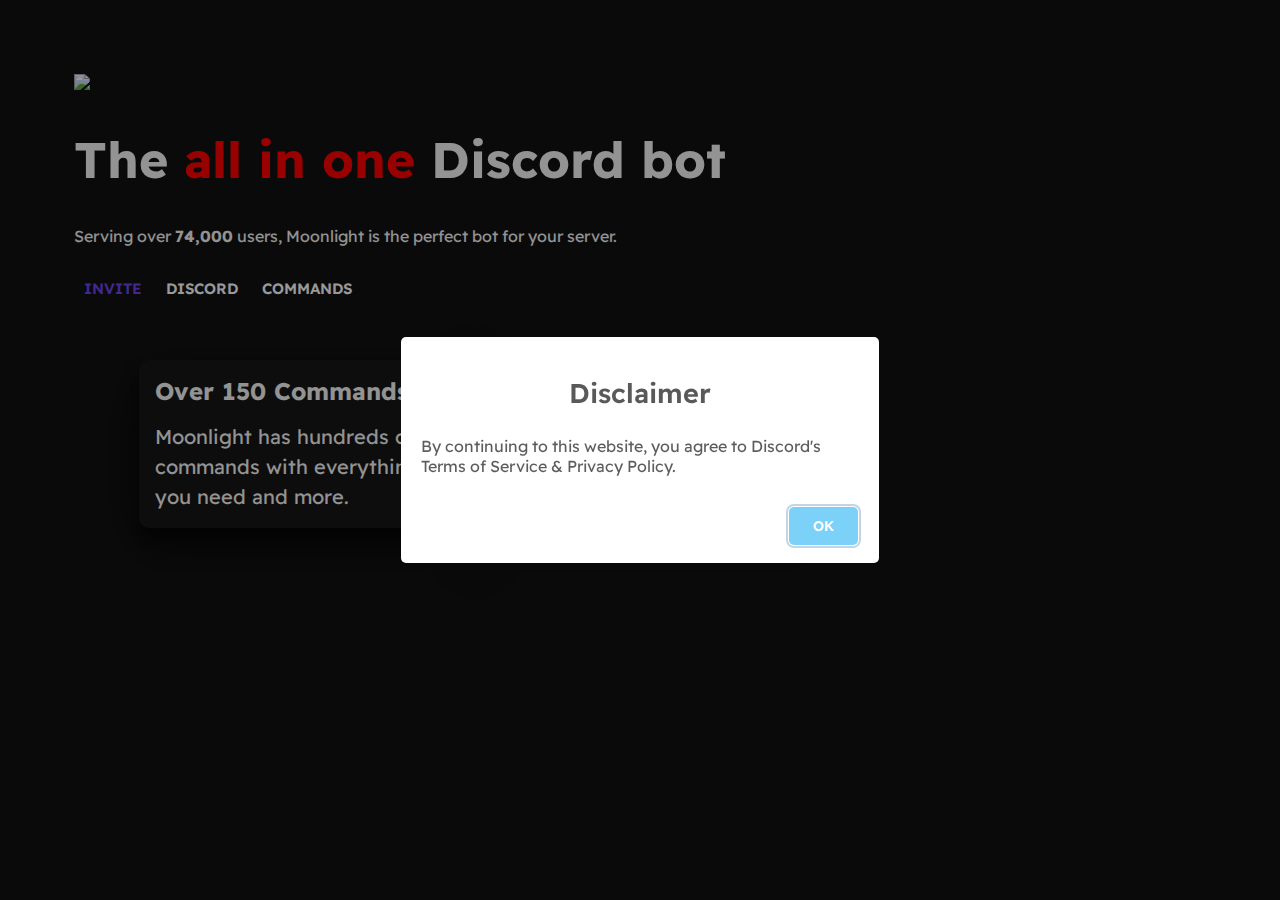
==== index.html @ 36a269cf ";" ====
<!DOCTYPE html>
<html lang="en">

<head>
    <meta charset="UTF-8">
    <meta http-equiv="X-UA-Compatible" content="IE=edge">
    <meta name="viewport" content="width=device-width, initial-scale=1.0">
    <title>Moonlight</title>
    <style>
        
        @import url("/moonlight.css");
        .frcss_card {
            max-width: 300px !important;
        }

    </style>
</head>

<body>
        <img src="https://cdn.discordapp.com/avatars/809245562615758898/887ed9384640bf56b8788d86a0e530ff.png?size=80" width="100px" />
    <h1>The <span style="color:red;">all in one</span> Discord bot</h1>
    <p>Serving over <b>74,000</b> users, Moonlight is the perfect bot for your server.</p>
    <button class="purple" onclick="_r('https://moonlight-v2.vercel.app/invite')">Invite</button>
    <button>Discord</button>
    <button>Commands</button>
    <div class="frcss_cardGrid">
        <div class="frcss_card" style="max-width: 300px !important;">
            <h3>Over 150 Commands</h3>
            <p>Moonlight has hundreds of commands with everything you need and more.</p>
        </div>
        <div class="frcss_card">
            <h3>Powerful Server Tools</h3>
            <p>Powerful server tools to help protect and maintain your Discord community.</p>
        </div>
    </div>
    <script src="https://underdot.vercel.app/underdot.js" type="text/javascript"></script>
    <script>
        !function(t,e){"object"==typeof exports&&"object"==typeof module?module.exports=e():"function"==typeof define&&define.amd?define([],e):"object"==typeof exports?exports.swal=e():t.swal=e()}(this,function(){return function(t){function e(o){if(n[o])return n[o].exports;var r=n[o]={i:o,l:!1,exports:{}};return t[o].call(r.exports,r,r.exports,e),r.l=!0,r.exports}var n={};return e.m=t,e.c=n,e.d=function(t,n,o){e.o(t,n)||Object.defineProperty(t,n,{configurable:!1,enumerable:!0,get:o})},e.n=function(t){var n=t&&t.__esModule?function(){return t.default}:function(){return t};return e.d(n,"a",n),n},e.o=function(t,e){return Object.prototype.hasOwnProperty.call(t,e)},e.p="",e(e.s=8)}([function(t,e,n){"use strict";Object.defineProperty(e,"__esModule",{value:!0});var o="swal-button";e.CLASS_NAMES={MODAL:"swal-modal",OVERLAY:"swal-overlay",SHOW_MODAL:"swal-overlay--show-modal",MODAL_TITLE:"swal-title",MODAL_TEXT:"swal-text",ICON:"swal-icon",ICON_CUSTOM:"swal-icon--custom",CONTENT:"swal-content",FOOTER:"swal-footer",BUTTON_CONTAINER:"swal-button-container",BUTTON:o,CONFIRM_BUTTON:o+"--confirm",CANCEL_BUTTON:o+"--cancel",DANGER_BUTTON:o+"--danger",BUTTON_LOADING:o+"--loading",BUTTON_LOADER:o+"__loader"},e.default=e.CLASS_NAMES},function(t,e,n){"use strict";Object.defineProperty(e,"__esModule",{value:!0}),e.getNode=function(t){var e="."+t;return document.querySelector(e)},e.stringToNode=function(t){var e=document.createElement("div");return e.innerHTML=t.trim(),e.firstChild},e.insertAfter=function(t,e){var n=e.nextSibling;e.parentNode.insertBefore(t,n)},e.removeNode=function(t){t.parentElement.removeChild(t)},e.throwErr=function(t){throw t=t.replace(/ +(?= )/g,""),"SweetAlert: "+(t=t.trim())},e.isPlainObject=function(t){if("[object Object]"!==Object.prototype.toString.call(t))return!1;var e=Object.getPrototypeOf(t);return null===e||e===Object.prototype},e.ordinalSuffixOf=function(t){var e=t%10,n=t%100;return 1===e&&11!==n?t+"st":2===e&&12!==n?t+"nd":3===e&&13!==n?t+"rd":t+"th"}},function(t,e,n){"use strict";function o(t){for(var n in t)e.hasOwnProperty(n)||(e[n]=t[n])}Object.defineProperty(e,"__esModule",{value:!0}),o(n(25));var r=n(26);e.overlayMarkup=r.default,o(n(27)),o(n(28)),o(n(29));var i=n(0),a=i.default.MODAL_TITLE,s=i.default.MODAL_TEXT,c=i.default.ICON,l=i.default.FOOTER;e.iconMarkup='\n  <div class="'+c+'"></div>',e.titleMarkup='\n  <div class="'+a+'"></div>\n',e.textMarkup='\n  <div class="'+s+'"></div>',e.footerMarkup='\n  <div class="'+l+'"></div>\n'},function(t,e,n){"use strict";Object.defineProperty(e,"__esModule",{value:!0});var o=n(1);e.CONFIRM_KEY="confirm",e.CANCEL_KEY="cancel";var r={visible:!0,text:null,value:null,className:"",closeModal:!0},i=Object.assign({},r,{visible:!1,text:"Cancel",value:null}),a=Object.assign({},r,{text:"OK",value:!0});e.defaultButtonList={cancel:i,confirm:a};var s=function(t){switch(t){case e.CONFIRM_KEY:return a;case e.CANCEL_KEY:return i;default:var n=t.charAt(0).toUpperCase()+t.slice(1);return Object.assign({},r,{text:n,value:t})}},c=function(t,e){var n=s(t);return!0===e?Object.assign({},n,{visible:!0}):"string"==typeof e?Object.assign({},n,{visible:!0,text:e}):o.isPlainObject(e)?Object.assign({visible:!0},n,e):Object.assign({},n,{visible:!1})},l=function(t){for(var e={},n=0,o=Object.keys(t);n<o.length;n++){var r=o[n],a=t[r],s=c(r,a);e[r]=s}return e.cancel||(e.cancel=i),e},u=function(t){var n={};switch(t.length){case 1:n[e.CANCEL_KEY]=Object.assign({},i,{visible:!1});break;case 2:n[e.CANCEL_KEY]=c(e.CANCEL_KEY,t[0]),n[e.CONFIRM_KEY]=c(e.CONFIRM_KEY,t[1]);break;default:o.throwErr("Invalid number of 'buttons' in array ("+t.length+").\n      If you want more than 2 buttons, you need to use an object!")}return n};e.getButtonListOpts=function(t){var n=e.defaultButtonList;return"string"==typeof t?n[e.CONFIRM_KEY]=c(e.CONFIRM_KEY,t):Array.isArray(t)?n=u(t):o.isPlainObject(t)?n=l(t):!0===t?n=u([!0,!0]):!1===t?n=u([!1,!1]):void 0===t&&(n=e.defaultButtonList),n}},function(t,e,n){"use strict";Object.defineProperty(e,"__esModule",{value:!0});var o=n(1),r=n(2),i=n(0),a=i.default.MODAL,s=i.default.OVERLAY,c=n(30),l=n(31),u=n(32),f=n(33);e.injectElIntoModal=function(t){var e=o.getNode(a),n=o.stringToNode(t);return e.appendChild(n),n};var d=function(t){t.className=a,t.textContent=""},p=function(t,e){d(t);var n=e.className;n&&t.classList.add(n)};e.initModalContent=function(t){var e=o.getNode(a);p(e,t),c.default(t.icon),l.initTitle(t.title),l.initText(t.text),f.default(t.content),u.default(t.buttons,t.dangerMode)};var m=function(){var t=o.getNode(s),e=o.stringToNode(r.modalMarkup);t.appendChild(e)};e.default=m},function(t,e,n){"use strict";Object.defineProperty(e,"__esModule",{value:!0});var o=n(3),r={isOpen:!1,promise:null,actions:{},timer:null},i=Object.assign({},r);e.resetState=function(){i=Object.assign({},r)},e.setActionValue=function(t){if("string"==typeof t)return a(o.CONFIRM_KEY,t);for(var e in t)a(e,t[e])};var a=function(t,e){i.actions[t]||(i.actions[t]={}),Object.assign(i.actions[t],{value:e})};e.setActionOptionsFor=function(t,e){var n=(void 0===e?{}:e).closeModal,o=void 0===n||n;Object.assign(i.actions[t],{closeModal:o})},e.default=i},function(t,e,n){"use strict";Object.defineProperty(e,"__esModule",{value:!0});var o=n(1),r=n(3),i=n(0),a=i.default.OVERLAY,s=i.default.SHOW_MODAL,c=i.default.BUTTON,l=i.default.BUTTON_LOADING,u=n(5);e.openModal=function(){o.getNode(a).classList.add(s),u.default.isOpen=!0};var f=function(){o.getNode(a).classList.remove(s),u.default.isOpen=!1};e.onAction=function(t){void 0===t&&(t=r.CANCEL_KEY);var e=u.default.actions[t],n=e.value;if(!1===e.closeModal){var i=c+"--"+t;o.getNode(i).classList.add(l)}else f();u.default.promise.resolve(n)},e.getState=function(){var t=Object.assign({},u.default);return delete t.promise,delete t.timer,t},e.stopLoading=function(){for(var t=document.querySelectorAll("."+c),e=0;e<t.length;e++){t[e].classList.remove(l)}}},function(t,e){var n;n=function(){return this}();try{n=n||Function("return this")()||(0,eval)("this")}catch(t){"object"==typeof window&&(n=window)}t.exports=n},function(t,e,n){(function(e){t.exports=e.sweetAlert=n(9)}).call(e,n(7))},function(t,e,n){(function(e){t.exports=e.swal=n(10)}).call(e,n(7))},function(t,e,n){"undefined"!=typeof window&&n(11),n(16);var o=n(23).default;t.exports=o},function(t,e,n){var o=n(12);"string"==typeof o&&(o=[[t.i,o,""]]);var r={insertAt:"top"};r.transform=void 0;n(14)(o,r);o.locals&&(t.exports=o.locals)},function(t,e,n){e=t.exports=n(13)(void 0),e.push([t.i,'.swal-icon--error{border-color:#f27474;-webkit-animation:animateErrorIcon .5s;animation:animateErrorIcon .5s}.swal-icon--error__x-mark{position:relative;display:block;-webkit-animation:animateXMark .5s;animation:animateXMark .5s}.swal-icon--error__line{position:absolute;height:5px;width:47px;background-color:#f27474;display:block;top:37px;border-radius:2px}.swal-icon--error__line--left{-webkit-transform:rotate(45deg);transform:rotate(45deg);left:17px}.swal-icon--error__line--right{-webkit-transform:rotate(-45deg);transform:rotate(-45deg);right:16px}@-webkit-keyframes animateErrorIcon{0%{-webkit-transform:rotateX(100deg);transform:rotateX(100deg);opacity:0}to{-webkit-transform:rotateX(0deg);transform:rotateX(0deg);opacity:1}}@keyframes animateErrorIcon{0%{-webkit-transform:rotateX(100deg);transform:rotateX(100deg);opacity:0}to{-webkit-transform:rotateX(0deg);transform:rotateX(0deg);opacity:1}}@-webkit-keyframes animateXMark{0%{-webkit-transform:scale(.4);transform:scale(.4);margin-top:26px;opacity:0}50%{-webkit-transform:scale(.4);transform:scale(.4);margin-top:26px;opacity:0}80%{-webkit-transform:scale(1.15);transform:scale(1.15);margin-top:-6px}to{-webkit-transform:scale(1);transform:scale(1);margin-top:0;opacity:1}}@keyframes animateXMark{0%{-webkit-transform:scale(.4);transform:scale(.4);margin-top:26px;opacity:0}50%{-webkit-transform:scale(.4);transform:scale(.4);margin-top:26px;opacity:0}80%{-webkit-transform:scale(1.15);transform:scale(1.15);margin-top:-6px}to{-webkit-transform:scale(1);transform:scale(1);margin-top:0;opacity:1}}.swal-icon--warning{border-color:#f8bb86;-webkit-animation:pulseWarning .75s infinite alternate;animation:pulseWarning .75s infinite alternate}.swal-icon--warning__body{width:5px;height:47px;top:10px;border-radius:2px;margin-left:-2px}.swal-icon--warning__body,.swal-icon--warning__dot{position:absolute;left:50%;background-color:#f8bb86}.swal-icon--warning__dot{width:7px;height:7px;border-radius:50%;margin-left:-4px;bottom:-11px}@-webkit-keyframes pulseWarning{0%{border-color:#f8d486}to{border-color:#f8bb86}}@keyframes pulseWarning{0%{border-color:#f8d486}to{border-color:#f8bb86}}.swal-icon--success{border-color:#a5dc86}.swal-icon--success:after,.swal-icon--success:before{content:"";border-radius:50%;position:absolute;width:60px;height:120px;background:#fff;-webkit-transform:rotate(45deg);transform:rotate(45deg)}.swal-icon--success:before{border-radius:120px 0 0 120px;top:-7px;left:-33px;-webkit-transform:rotate(-45deg);transform:rotate(-45deg);-webkit-transform-origin:60px 60px;transform-origin:60px 60px}.swal-icon--success:after{border-radius:0 120px 120px 0;top:-11px;left:30px;-webkit-transform:rotate(-45deg);transform:rotate(-45deg);-webkit-transform-origin:0 60px;transform-origin:0 60px;-webkit-animation:rotatePlaceholder 4.25s ease-in;animation:rotatePlaceholder 4.25s ease-in}.swal-icon--success__ring{width:80px;height:80px;border:4px solid hsla(98,55%,69%,.2);border-radius:50%;box-sizing:content-box;position:absolute;left:-4px;top:-4px;z-index:2}.swal-icon--success__hide-corners{width:5px;height:90px;background-color:#fff;padding:1px;position:absolute;left:28px;top:8px;z-index:1;-webkit-transform:rotate(-45deg);transform:rotate(-45deg)}.swal-icon--success__line{height:5px;background-color:#a5dc86;display:block;border-radius:2px;position:absolute;z-index:2}.swal-icon--success__line--tip{width:25px;left:14px;top:46px;-webkit-transform:rotate(45deg);transform:rotate(45deg);-webkit-animation:animateSuccessTip .75s;animation:animateSuccessTip .75s}.swal-icon--success__line--long{width:47px;right:8px;top:38px;-webkit-transform:rotate(-45deg);transform:rotate(-45deg);-webkit-animation:animateSuccessLong .75s;animation:animateSuccessLong .75s}@-webkit-keyframes rotatePlaceholder{0%{-webkit-transform:rotate(-45deg);transform:rotate(-45deg)}5%{-webkit-transform:rotate(-45deg);transform:rotate(-45deg)}12%{-webkit-transform:rotate(-405deg);transform:rotate(-405deg)}to{-webkit-transform:rotate(-405deg);transform:rotate(-405deg)}}@keyframes rotatePlaceholder{0%{-webkit-transform:rotate(-45deg);transform:rotate(-45deg)}5%{-webkit-transform:rotate(-45deg);transform:rotate(-45deg)}12%{-webkit-transform:rotate(-405deg);transform:rotate(-405deg)}to{-webkit-transform:rotate(-405deg);transform:rotate(-405deg)}}@-webkit-keyframes animateSuccessTip{0%{width:0;left:1px;top:19px}54%{width:0;left:1px;top:19px}70%{width:50px;left:-8px;top:37px}84%{width:17px;left:21px;top:48px}to{width:25px;left:14px;top:45px}}@keyframes animateSuccessTip{0%{width:0;left:1px;top:19px}54%{width:0;left:1px;top:19px}70%{width:50px;left:-8px;top:37px}84%{width:17px;left:21px;top:48px}to{width:25px;left:14px;top:45px}}@-webkit-keyframes animateSuccessLong{0%{width:0;right:46px;top:54px}65%{width:0;right:46px;top:54px}84%{width:55px;right:0;top:35px}to{width:47px;right:8px;top:38px}}@keyframes animateSuccessLong{0%{width:0;right:46px;top:54px}65%{width:0;right:46px;top:54px}84%{width:55px;right:0;top:35px}to{width:47px;right:8px;top:38px}}.swal-icon--info{border-color:#c9dae1}.swal-icon--info:before{width:5px;height:29px;bottom:17px;border-radius:2px;margin-left:-2px}.swal-icon--info:after,.swal-icon--info:before{content:"";position:absolute;left:50%;background-color:#c9dae1}.swal-icon--info:after{width:7px;height:7px;border-radius:50%;margin-left:-3px;top:19px}.swal-icon{width:80px;height:80px;border-width:4px;border-style:solid;border-radius:50%;padding:0;position:relative;box-sizing:content-box;margin:20px auto}.swal-icon:first-child{margin-top:32px}.swal-icon--custom{width:auto;height:auto;max-width:100%;border:none;border-radius:0}.swal-icon img{max-width:100%;max-height:100%}.swal-title{color:rgba(0,0,0,.65);font-weight:600;text-transform:none;position:relative;display:block;padding:13px 16px;font-size:27px;line-height:normal;text-align:center;margin-bottom:0}.swal-title:first-child{margin-top:26px}.swal-title:not(:first-child){padding-bottom:0}.swal-title:not(:last-child){margin-bottom:13px}.swal-text{font-size:16px;position:relative;float:none;line-height:normal;vertical-align:top;text-align:left;display:inline-block;margin:0;padding:0 10px;font-weight:400;color:rgba(0,0,0,.64);max-width:calc(100% - 20px);overflow-wrap:break-word;box-sizing:border-box}.swal-text:first-child{margin-top:45px}.swal-text:last-child{margin-bottom:45px}.swal-footer{text-align:right;padding-top:13px;margin-top:13px;padding:13px 16px;border-radius:inherit;border-top-left-radius:0;border-top-right-radius:0}.swal-button-container{margin:5px;display:inline-block;position:relative}.swal-button{background-color:#7cd1f9;color:#fff;border:none;box-shadow:none;border-radius:5px;font-weight:600;font-size:14px;padding:10px 24px;margin:0;cursor:pointer}.swal-button:not([disabled]):hover{background-color:#78cbf2}.swal-button:active{background-color:#70bce0}.swal-button:focus{outline:none;box-shadow:0 0 0 1px #fff,0 0 0 3px rgba(43,114,165,.29)}.swal-button[disabled]{opacity:.5;cursor:default}.swal-button::-moz-focus-inner{border:0}.swal-button--cancel{color:#555;background-color:#efefef}.swal-button--cancel:not([disabled]):hover{background-color:#e8e8e8}.swal-button--cancel:active{background-color:#d7d7d7}.swal-button--cancel:focus{box-shadow:0 0 0 1px #fff,0 0 0 3px rgba(116,136,150,.29)}.swal-button--danger{background-color:#e64942}.swal-button--danger:not([disabled]):hover{background-color:#df4740}.swal-button--danger:active{background-color:#cf423b}.swal-button--danger:focus{box-shadow:0 0 0 1px #fff,0 0 0 3px rgba(165,43,43,.29)}.swal-content{padding:0 20px;margin-top:20px;font-size:medium}.swal-content:last-child{margin-bottom:20px}.swal-content__input,.swal-content__textarea{-webkit-appearance:none;background-color:#fff;border:none;font-size:14px;display:block;box-sizing:border-box;width:100%;border:1px solid rgba(0,0,0,.14);padding:10px 13px;border-radius:2px;transition:border-color .2s}.swal-content__input:focus,.swal-content__textarea:focus{outline:none;border-color:#6db8ff}.swal-content__textarea{resize:vertical}.swal-button--loading{color:transparent}.swal-button--loading~.swal-button__loader{opacity:1}.swal-button__loader{position:absolute;height:auto;width:43px;z-index:2;left:50%;top:50%;-webkit-transform:translateX(-50%) translateY(-50%);transform:translateX(-50%) translateY(-50%);text-align:center;pointer-events:none;opacity:0}.swal-button__loader div{display:inline-block;float:none;vertical-align:baseline;width:9px;height:9px;padding:0;border:none;margin:2px;opacity:.4;border-radius:7px;background-color:hsla(0,0%,100%,.9);transition:background .2s;-webkit-animation:swal-loading-anim 1s infinite;animation:swal-loading-anim 1s infinite}.swal-button__loader div:nth-child(3n+2){-webkit-animation-delay:.15s;animation-delay:.15s}.swal-button__loader div:nth-child(3n+3){-webkit-animation-delay:.3s;animation-delay:.3s}@-webkit-keyframes swal-loading-anim{0%{opacity:.4}20%{opacity:.4}50%{opacity:1}to{opacity:.4}}@keyframes swal-loading-anim{0%{opacity:.4}20%{opacity:.4}50%{opacity:1}to{opacity:.4}}.swal-overlay{position:fixed;top:0;bottom:0;left:0;right:0;text-align:center;font-size:0;overflow-y:auto;background-color:rgba(0,0,0,.4);z-index:10000;pointer-events:none;opacity:0;transition:opacity .3s}.swal-overlay:before{content:" ";display:inline-block;vertical-align:middle;height:100%}.swal-overlay--show-modal{opacity:1;pointer-events:auto}.swal-overlay--show-modal .swal-modal{opacity:1;pointer-events:auto;box-sizing:border-box;-webkit-animation:showSweetAlert .3s;animation:showSweetAlert .3s;will-change:transform}.swal-modal{width:478px;opacity:0;pointer-events:none;background-color:#fff;text-align:center;border-radius:5px;position:static;margin:20px auto;display:inline-block;vertical-align:middle;-webkit-transform:scale(1);transform:scale(1);-webkit-transform-origin:50% 50%;transform-origin:50% 50%;z-index:10001;transition:opacity .2s,-webkit-transform .3s;transition:transform .3s,opacity .2s;transition:transform .3s,opacity .2s,-webkit-transform .3s}@media (max-width:500px){.swal-modal{width:calc(100% - 20px)}}@-webkit-keyframes showSweetAlert{0%{-webkit-transform:scale(1);transform:scale(1)}1%{-webkit-transform:scale(.5);transform:scale(.5)}45%{-webkit-transform:scale(1.05);transform:scale(1.05)}80%{-webkit-transform:scale(.95);transform:scale(.95)}to{-webkit-transform:scale(1);transform:scale(1)}}@keyframes showSweetAlert{0%{-webkit-transform:scale(1);transform:scale(1)}1%{-webkit-transform:scale(.5);transform:scale(.5)}45%{-webkit-transform:scale(1.05);transform:scale(1.05)}80%{-webkit-transform:scale(.95);transform:scale(.95)}to{-webkit-transform:scale(1);transform:scale(1)}}',""])},function(t,e){function n(t,e){var n=t[1]||"",r=t[3];if(!r)return n;if(e&&"function"==typeof btoa){var i=o(r);return[n].concat(r.sources.map(function(t){return"/*# sourceURL="+r.sourceRoot+t+" */"})).concat([i]).join("\n")}return[n].join("\n")}function o(t){return"/*# sourceMappingURL=data:application/json;charset=utf-8;base64,"+btoa(unescape(encodeURIComponent(JSON.stringify(t))))+" */"}t.exports=function(t){var e=[];return e.toString=function(){return this.map(function(e){var o=n(e,t);return e[2]?"@media "+e[2]+"{"+o+"}":o}).join("")},e.i=function(t,n){"string"==typeof t&&(t=[[null,t,""]]);for(var o={},r=0;r<this.length;r++){var i=this[r][0];"number"==typeof i&&(o[i]=!0)}for(r=0;r<t.length;r++){var a=t[r];"number"==typeof a[0]&&o[a[0]]||(n&&!a[2]?a[2]=n:n&&(a[2]="("+a[2]+") and ("+n+")"),e.push(a))}},e}},function(t,e,n){function o(t,e){for(var n=0;n<t.length;n++){var o=t[n],r=m[o.id];if(r){r.refs++;for(var i=0;i<r.parts.length;i++)r.parts[i](o.parts[i]);for(;i<o.parts.length;i++)r.parts.push(u(o.parts[i],e))}else{for(var a=[],i=0;i<o.parts.length;i++)a.push(u(o.parts[i],e));m[o.id]={id:o.id,refs:1,parts:a}}}}function r(t,e){for(var n=[],o={},r=0;r<t.length;r++){var i=t[r],a=e.base?i[0]+e.base:i[0],s=i[1],c=i[2],l=i[3],u={css:s,media:c,sourceMap:l};o[a]?o[a].parts.push(u):n.push(o[a]={id:a,parts:[u]})}return n}function i(t,e){var n=v(t.insertInto);if(!n)throw new Error("Couldn't find a style target. This probably means that the value for the 'insertInto' parameter is invalid.");var o=w[w.length-1];if("top"===t.insertAt)o?o.nextSibling?n.insertBefore(e,o.nextSibling):n.appendChild(e):n.insertBefore(e,n.firstChild),w.push(e);else{if("bottom"!==t.insertAt)throw new Error("Invalid value for parameter 'insertAt'. Must be 'top' or 'bottom'.");n.appendChild(e)}}function a(t){if(null===t.parentNode)return!1;t.parentNode.removeChild(t);var e=w.indexOf(t);e>=0&&w.splice(e,1)}function s(t){var e=document.createElement("style");return t.attrs.type="text/css",l(e,t.attrs),i(t,e),e}function c(t){var e=document.createElement("link");return t.attrs.type="text/css",t.attrs.rel="stylesheet",l(e,t.attrs),i(t,e),e}function l(t,e){Object.keys(e).forEach(function(n){t.setAttribute(n,e[n])})}function u(t,e){var n,o,r,i;if(e.transform&&t.css){if(!(i=e.transform(t.css)))return function(){};t.css=i}if(e.singleton){var l=h++;n=g||(g=s(e)),o=f.bind(null,n,l,!1),r=f.bind(null,n,l,!0)}else t.sourceMap&&"function"==typeof URL&&"function"==typeof URL.createObjectURL&&"function"==typeof URL.revokeObjectURL&&"function"==typeof Blob&&"function"==typeof btoa?(n=c(e),o=p.bind(null,n,e),r=function(){a(n),n.href&&URL.revokeObjectURL(n.href)}):(n=s(e),o=d.bind(null,n),r=function(){a(n)});return o(t),function(e){if(e){if(e.css===t.css&&e.media===t.media&&e.sourceMap===t.sourceMap)return;o(t=e)}else r()}}function f(t,e,n,o){var r=n?"":o.css;if(t.styleSheet)t.styleSheet.cssText=x(e,r);else{var i=document.createTextNode(r),a=t.childNodes;a[e]&&t.removeChild(a[e]),a.length?t.insertBefore(i,a[e]):t.appendChild(i)}}function d(t,e){var n=e.css,o=e.media;if(o&&t.setAttribute("media",o),t.styleSheet)t.styleSheet.cssText=n;else{for(;t.firstChild;)t.removeChild(t.firstChild);t.appendChild(document.createTextNode(n))}}function p(t,e,n){var o=n.css,r=n.sourceMap,i=void 0===e.convertToAbsoluteUrls&&r;(e.convertToAbsoluteUrls||i)&&(o=y(o)),r&&(o+="\n/*# sourceMappingURL=data:application/json;base64,"+btoa(unescape(encodeURIComponent(JSON.stringify(r))))+" */");var a=new Blob([o],{type:"text/css"}),s=t.href;t.href=URL.createObjectURL(a),s&&URL.revokeObjectURL(s)}var m={},b=function(t){var e;return function(){return void 0===e&&(e=t.apply(this,arguments)),e}}(function(){return window&&document&&document.all&&!window.atob}),v=function(t){var e={};return function(n){return void 0===e[n]&&(e[n]=t.call(this,n)),e[n]}}(function(t){return document.querySelector(t)}),g=null,h=0,w=[],y=n(15);t.exports=function(t,e){if("undefined"!=typeof DEBUG&&DEBUG&&"object"!=typeof document)throw new Error("The style-loader cannot be used in a non-browser environment");e=e||{},e.attrs="object"==typeof e.attrs?e.attrs:{},e.singleton||(e.singleton=b()),e.insertInto||(e.insertInto="head"),e.insertAt||(e.insertAt="bottom");var n=r(t,e);return o(n,e),function(t){for(var i=[],a=0;a<n.length;a++){var s=n[a],c=m[s.id];c.refs--,i.push(c)}if(t){o(r(t,e),e)}for(var a=0;a<i.length;a++){var c=i[a];if(0===c.refs){for(var l=0;l<c.parts.length;l++)c.parts[l]();delete m[c.id]}}}};var x=function(){var t=[];return function(e,n){return t[e]=n,t.filter(Boolean).join("\n")}}()},function(t,e){t.exports=function(t){var e="undefined"!=typeof window&&window.location;if(!e)throw new Error("fixUrls requires window.location");if(!t||"string"!=typeof t)return t;var n=e.protocol+"//"+e.host,o=n+e.pathname.replace(/\/[^\/]*$/,"/");return t.replace(/url\s*\(((?:[^)(]|\((?:[^)(]+|\([^)(]*\))*\))*)\)/gi,function(t,e){var r=e.trim().replace(/^"(.*)"$/,function(t,e){return e}).replace(/^'(.*)'$/,function(t,e){return e});if(/^(#|data:|http:\/\/|https:\/\/|file:\/\/\/)/i.test(r))return t;var i;return i=0===r.indexOf("//")?r:0===r.indexOf("/")?n+r:o+r.replace(/^\.\//,""),"url("+JSON.stringify(i)+")"})}},function(t,e,n){var o=n(17);"undefined"==typeof window||window.Promise||(window.Promise=o),n(21),String.prototype.includes||(String.prototype.includes=function(t,e){"use strict";return"number"!=typeof e&&(e=0),!(e+t.length>this.length)&&-1!==this.indexOf(t,e)}),Array.prototype.includes||Object.defineProperty(Array.prototype,"includes",{value:function(t,e){if(null==this)throw new TypeError('"this" is null or not defined');var n=Object(this),o=n.length>>>0;if(0===o)return!1;for(var r=0|e,i=Math.max(r>=0?r:o-Math.abs(r),0);i<o;){if(function(t,e){return t===e||"number"==typeof t&&"number"==typeof e&&isNaN(t)&&isNaN(e)}(n[i],t))return!0;i++}return!1}}),"undefined"!=typeof window&&function(t){t.forEach(function(t){t.hasOwnProperty("remove")||Object.defineProperty(t,"remove",{configurable:!0,enumerable:!0,writable:!0,value:function(){this.parentNode.removeChild(this)}})})}([Element.prototype,CharacterData.prototype,DocumentType.prototype])},function(t,e,n){(function(e){!function(n){function o(){}function r(t,e){return function(){t.apply(e,arguments)}}function i(t){if("object"!=typeof this)throw new TypeError("Promises must be constructed via new");if("function"!=typeof t)throw new TypeError("not a function");this._state=0,this._handled=!1,this._value=void 0,this._deferreds=[],f(t,this)}function a(t,e){for(;3===t._state;)t=t._value;if(0===t._state)return void t._deferreds.push(e);t._handled=!0,i._immediateFn(function(){var n=1===t._state?e.onFulfilled:e.onRejected;if(null===n)return void(1===t._state?s:c)(e.promise,t._value);var o;try{o=n(t._value)}catch(t){return void c(e.promise,t)}s(e.promise,o)})}function s(t,e){try{if(e===t)throw new TypeError("A promise cannot be resolved with itself.");if(e&&("object"==typeof e||"function"==typeof e)){var n=e.then;if(e instanceof i)return t._state=3,t._value=e,void l(t);if("function"==typeof n)return void f(r(n,e),t)}t._state=1,t._value=e,l(t)}catch(e){c(t,e)}}function c(t,e){t._state=2,t._value=e,l(t)}function l(t){2===t._state&&0===t._deferreds.length&&i._immediateFn(function(){t._handled||i._unhandledRejectionFn(t._value)});for(var e=0,n=t._deferreds.length;e<n;e++)a(t,t._deferreds[e]);t._deferreds=null}function u(t,e,n){this.onFulfilled="function"==typeof t?t:null,this.onRejected="function"==typeof e?e:null,this.promise=n}function f(t,e){var n=!1;try{t(function(t){n||(n=!0,s(e,t))},function(t){n||(n=!0,c(e,t))})}catch(t){if(n)return;n=!0,c(e,t)}}var d=setTimeout;i.prototype.catch=function(t){return this.then(null,t)},i.prototype.then=function(t,e){var n=new this.constructor(o);return a(this,new u(t,e,n)),n},i.all=function(t){var e=Array.prototype.slice.call(t);return new i(function(t,n){function o(i,a){try{if(a&&("object"==typeof a||"function"==typeof a)){var s=a.then;if("function"==typeof s)return void s.call(a,function(t){o(i,t)},n)}e[i]=a,0==--r&&t(e)}catch(t){n(t)}}if(0===e.length)return t([]);for(var r=e.length,i=0;i<e.length;i++)o(i,e[i])})},i.resolve=function(t){return t&&"object"==typeof t&&t.constructor===i?t:new i(function(e){e(t)})},i.reject=function(t){return new i(function(e,n){n(t)})},i.race=function(t){return new i(function(e,n){for(var o=0,r=t.length;o<r;o++)t[o].then(e,n)})},i._immediateFn="function"==typeof e&&function(t){e(t)}||function(t){d(t,0)},i._unhandledRejectionFn=function(t){"undefined"!=typeof console&&console&&console.warn("Possible Unhandled Promise Rejection:",t)},i._setImmediateFn=function(t){i._immediateFn=t},i._setUnhandledRejectionFn=function(t){i._unhandledRejectionFn=t},void 0!==t&&t.exports?t.exports=i:n.Promise||(n.Promise=i)}(this)}).call(e,n(18).setImmediate)},function(t,e,n){function o(t,e){this._id=t,this._clearFn=e}var r=Function.prototype.apply;e.setTimeout=function(){return new o(r.call(setTimeout,window,arguments),clearTimeout)},e.setInterval=function(){return new o(r.call(setInterval,window,arguments),clearInterval)},e.clearTimeout=e.clearInterval=function(t){t&&t.close()},o.prototype.unref=o.prototype.ref=function(){},o.prototype.close=function(){this._clearFn.call(window,this._id)},e.enroll=function(t,e){clearTimeout(t._idleTimeoutId),t._idleTimeout=e},e.unenroll=function(t){clearTimeout(t._idleTimeoutId),t._idleTimeout=-1},e._unrefActive=e.active=function(t){clearTimeout(t._idleTimeoutId);var e=t._idleTimeout;e>=0&&(t._idleTimeoutId=setTimeout(function(){t._onTimeout&&t._onTimeout()},e))},n(19),e.setImmediate=setImmediate,e.clearImmediate=clearImmediate},function(t,e,n){(function(t,e){!function(t,n){"use strict";function o(t){"function"!=typeof t&&(t=new Function(""+t));for(var e=new Array(arguments.length-1),n=0;n<e.length;n++)e[n]=arguments[n+1];var o={callback:t,args:e};return l[c]=o,s(c),c++}function r(t){delete l[t]}function i(t){var e=t.callback,o=t.args;switch(o.length){case 0:e();break;case 1:e(o[0]);break;case 2:e(o[0],o[1]);break;case 3:e(o[0],o[1],o[2]);break;default:e.apply(n,o)}}function a(t){if(u)setTimeout(a,0,t);else{var e=l[t];if(e){u=!0;try{i(e)}finally{r(t),u=!1}}}}if(!t.setImmediate){var s,c=1,l={},u=!1,f=t.document,d=Object.getPrototypeOf&&Object.getPrototypeOf(t);d=d&&d.setTimeout?d:t,"[object process]"==={}.toString.call(t.process)?function(){s=function(t){e.nextTick(function(){a(t)})}}():function(){if(t.postMessage&&!t.importScripts){var e=!0,n=t.onmessage;return t.onmessage=function(){e=!1},t.postMessage("","*"),t.onmessage=n,e}}()?function(){var e="setImmediate$"+Math.random()+"$",n=function(n){n.source===t&&"string"==typeof n.data&&0===n.data.indexOf(e)&&a(+n.data.slice(e.length))};t.addEventListener?t.addEventListener("message",n,!1):t.attachEvent("onmessage",n),s=function(n){t.postMessage(e+n,"*")}}():t.MessageChannel?function(){var t=new MessageChannel;t.port1.onmessage=function(t){a(t.data)},s=function(e){t.port2.postMessage(e)}}():f&&"onreadystatechange"in f.createElement("script")?function(){var t=f.documentElement;s=function(e){var n=f.createElement("script");n.onreadystatechange=function(){a(e),n.onreadystatechange=null,t.removeChild(n),n=null},t.appendChild(n)}}():function(){s=function(t){setTimeout(a,0,t)}}(),d.setImmediate=o,d.clearImmediate=r}}("undefined"==typeof self?void 0===t?this:t:self)}).call(e,n(7),n(20))},function(t,e){function n(){throw new Error("setTimeout has not been defined")}function o(){throw new Error("clearTimeout has not been defined")}function r(t){if(u===setTimeout)return setTimeout(t,0);if((u===n||!u)&&setTimeout)return u=setTimeout,setTimeout(t,0);try{return u(t,0)}catch(e){try{return u.call(null,t,0)}catch(e){return u.call(this,t,0)}}}function i(t){if(f===clearTimeout)return clearTimeout(t);if((f===o||!f)&&clearTimeout)return f=clearTimeout,clearTimeout(t);try{return f(t)}catch(e){try{return f.call(null,t)}catch(e){return f.call(this,t)}}}function a(){b&&p&&(b=!1,p.length?m=p.concat(m):v=-1,m.length&&s())}function s(){if(!b){var t=r(a);b=!0;for(var e=m.length;e;){for(p=m,m=[];++v<e;)p&&p[v].run();v=-1,e=m.length}p=null,b=!1,i(t)}}function c(t,e){this.fun=t,this.array=e}function l(){}var u,f,d=t.exports={};!function(){try{u="function"==typeof setTimeout?setTimeout:n}catch(t){u=n}try{f="function"==typeof clearTimeout?clearTimeout:o}catch(t){f=o}}();var p,m=[],b=!1,v=-1;d.nextTick=function(t){var e=new Array(arguments.length-1);if(arguments.length>1)for(var n=1;n<arguments.length;n++)e[n-1]=arguments[n];m.push(new c(t,e)),1!==m.length||b||r(s)},c.prototype.run=function(){this.fun.apply(null,this.array)},d.title="browser",d.browser=!0,d.env={},d.argv=[],d.version="",d.versions={},d.on=l,d.addListener=l,d.once=l,d.off=l,d.removeListener=l,d.removeAllListeners=l,d.emit=l,d.prependListener=l,d.prependOnceListener=l,d.listeners=function(t){return[]},d.binding=function(t){throw new Error("process.binding is not supported")},d.cwd=function(){return"/"},d.chdir=function(t){throw new Error("process.chdir is not supported")},d.umask=function(){return 0}},function(t,e,n){"use strict";n(22).polyfill()},function(t,e,n){"use strict";function o(t,e){if(void 0===t||null===t)throw new TypeError("Cannot convert first argument to object");for(var n=Object(t),o=1;o<arguments.length;o++){var r=arguments[o];if(void 0!==r&&null!==r)for(var i=Object.keys(Object(r)),a=0,s=i.length;a<s;a++){var c=i[a],l=Object.getOwnPropertyDescriptor(r,c);void 0!==l&&l.enumerable&&(n[c]=r[c])}}return n}function r(){Object.assign||Object.defineProperty(Object,"assign",{enumerable:!1,configurable:!0,writable:!0,value:o})}t.exports={assign:o,polyfill:r}},function(t,e,n){"use strict";Object.defineProperty(e,"__esModule",{value:!0});var o=n(24),r=n(6),i=n(5),a=n(36),s=function(){for(var t=[],e=0;e<arguments.length;e++)t[e]=arguments[e];if("undefined"!=typeof window){var n=a.getOpts.apply(void 0,t);return new Promise(function(t,e){i.default.promise={resolve:t,reject:e},o.default(n),setTimeout(function(){r.openModal()})})}};s.close=r.onAction,s.getState=r.getState,s.setActionValue=i.setActionValue,s.stopLoading=r.stopLoading,s.setDefaults=a.setDefaults,e.default=s},function(t,e,n){"use strict";Object.defineProperty(e,"__esModule",{value:!0});var o=n(1),r=n(0),i=r.default.MODAL,a=n(4),s=n(34),c=n(35),l=n(1);e.init=function(t){o.getNode(i)||(document.body||l.throwErr("You can only use SweetAlert AFTER the DOM has loaded!"),s.default(),a.default()),a.initModalContent(t),c.default(t)},e.default=e.init},function(t,e,n){"use strict";Object.defineProperty(e,"__esModule",{value:!0});var o=n(0),r=o.default.MODAL;e.modalMarkup='\n  <div class="'+r+'" role="dialog" aria-modal="true"></div>',e.default=e.modalMarkup},function(t,e,n){"use strict";Object.defineProperty(e,"__esModule",{value:!0});var o=n(0),r=o.default.OVERLAY,i='<div \n    class="'+r+'"\n    tabIndex="-1">\n  </div>';e.default=i},function(t,e,n){"use strict";Object.defineProperty(e,"__esModule",{value:!0});var o=n(0),r=o.default.ICON;e.errorIconMarkup=function(){var t=r+"--error",e=t+"__line";return'\n    <div class="'+t+'__x-mark">\n      <span class="'+e+" "+e+'--left"></span>\n      <span class="'+e+" "+e+'--right"></span>\n    </div>\n  '},e.warningIconMarkup=function(){var t=r+"--warning";return'\n    <span class="'+t+'__body">\n      <span class="'+t+'__dot"></span>\n    </span>\n  '},e.successIconMarkup=function(){var t=r+"--success";return'\n    <span class="'+t+"__line "+t+'__line--long"></span>\n    <span class="'+t+"__line "+t+'__line--tip"></span>\n\n    <div class="'+t+'__ring"></div>\n    <div class="'+t+'__hide-corners"></div>\n  '}},function(t,e,n){"use strict";Object.defineProperty(e,"__esModule",{value:!0});var o=n(0),r=o.default.CONTENT;e.contentMarkup='\n  <div class="'+r+'">\n\n  </div>\n'},function(t,e,n){"use strict";Object.defineProperty(e,"__esModule",{value:!0});var o=n(0),r=o.default.BUTTON_CONTAINER,i=o.default.BUTTON,a=o.default.BUTTON_LOADER;e.buttonMarkup='\n  <div class="'+r+'">\n\n    <button\n      class="'+i+'"\n    ></button>\n\n    <div class="'+a+'">\n      <div></div>\n      <div></div>\n      <div></div>\n    </div>\n\n  </div>\n'},function(t,e,n){"use strict";Object.defineProperty(e,"__esModule",{value:!0});var o=n(4),r=n(2),i=n(0),a=i.default.ICON,s=i.default.ICON_CUSTOM,c=["error","warning","success","info"],l={error:r.errorIconMarkup(),warning:r.warningIconMarkup(),success:r.successIconMarkup()},u=function(t,e){var n=a+"--"+t;e.classList.add(n);var o=l[t];o&&(e.innerHTML=o)},f=function(t,e){e.classList.add(s);var n=document.createElement("img");n.src=t,e.appendChild(n)},d=function(t){if(t){var e=o.injectElIntoModal(r.iconMarkup);c.includes(t)?u(t,e):f(t,e)}};e.default=d},function(t,e,n){"use strict";Object.defineProperty(e,"__esModule",{value:!0});var o=n(2),r=n(4),i=function(t){navigator.userAgent.includes("AppleWebKit")&&(t.style.display="none",t.offsetHeight,t.style.display="")};e.initTitle=function(t){if(t){var e=r.injectElIntoModal(o.titleMarkup);e.textContent=t,i(e)}},e.initText=function(t){if(t){var e=document.createDocumentFragment();t.split("\n").forEach(function(t,n,o){e.appendChild(document.createTextNode(t)),n<o.length-1&&e.appendChild(document.createElement("br"))});var n=r.injectElIntoModal(o.textMarkup);n.appendChild(e),i(n)}}},function(t,e,n){"use strict";Object.defineProperty(e,"__esModule",{value:!0});var o=n(1),r=n(4),i=n(0),a=i.default.BUTTON,s=i.default.DANGER_BUTTON,c=n(3),l=n(2),u=n(6),f=n(5),d=function(t,e,n){var r=e.text,i=e.value,d=e.className,p=e.closeModal,m=o.stringToNode(l.buttonMarkup),b=m.querySelector("."+a),v=a+"--"+t;if(b.classList.add(v),d){(Array.isArray(d)?d:d.split(" ")).filter(function(t){return t.length>0}).forEach(function(t){b.classList.add(t)})}n&&t===c.CONFIRM_KEY&&b.classList.add(s),b.textContent=r;var g={};return g[t]=i,f.setActionValue(g),f.setActionOptionsFor(t,{closeModal:p}),b.addEventListener("click",function(){return u.onAction(t)}),m},p=function(t,e){var n=r.injectElIntoModal(l.footerMarkup);for(var o in t){var i=t[o],a=d(o,i,e);i.visible&&n.appendChild(a)}0===n.children.length&&n.remove()};e.default=p},function(t,e,n){"use strict";Object.defineProperty(e,"__esModule",{value:!0});var o=n(3),r=n(4),i=n(2),a=n(5),s=n(6),c=n(0),l=c.default.CONTENT,u=function(t){t.addEventListener("input",function(t){var e=t.target,n=e.value;a.setActionValue(n)}),t.addEventListener("keyup",function(t){if("Enter"===t.key)return s.onAction(o.CONFIRM_KEY)}),setTimeout(function(){t.focus(),a.setActionValue("")},0)},f=function(t,e,n){var o=document.createElement(e),r=l+"__"+e;o.classList.add(r);for(var i in n){var a=n[i];o[i]=a}"input"===e&&u(o),t.appendChild(o)},d=function(t){if(t){var e=r.injectElIntoModal(i.contentMarkup),n=t.element,o=t.attributes;"string"==typeof n?f(e,n,o):e.appendChild(n)}};e.default=d},function(t,e,n){"use strict";Object.defineProperty(e,"__esModule",{value:!0});var o=n(1),r=n(2),i=function(){var t=o.stringToNode(r.overlayMarkup);document.body.appendChild(t)};e.default=i},function(t,e,n){"use strict";Object.defineProperty(e,"__esModule",{value:!0});var o=n(5),r=n(6),i=n(1),a=n(3),s=n(0),c=s.default.MODAL,l=s.default.BUTTON,u=s.default.OVERLAY,f=function(t){t.preventDefault(),v()},d=function(t){t.preventDefault(),g()},p=function(t){if(o.default.isOpen)switch(t.key){case"Escape":return r.onAction(a.CANCEL_KEY)}},m=function(t){if(o.default.isOpen)switch(t.key){case"Tab":return f(t)}},b=function(t){if(o.default.isOpen)return"Tab"===t.key&&t.shiftKey?d(t):void 0},v=function(){var t=i.getNode(l);t&&(t.tabIndex=0,t.focus())},g=function(){var t=i.getNode(c),e=t.querySelectorAll("."+l),n=e.length-1,o=e[n];o&&o.focus()},h=function(t){t[t.length-1].addEventListener("keydown",m)},w=function(t){t[0].addEventListener("keydown",b)},y=function(){var t=i.getNode(c),e=t.querySelectorAll("."+l);e.length&&(h(e),w(e))},x=function(t){if(i.getNode(u)===t.target)return r.onAction(a.CANCEL_KEY)},_=function(t){var e=i.getNode(u);e.removeEventListener("click",x),t&&e.addEventListener("click",x)},k=function(t){o.default.timer&&clearTimeout(o.default.timer),t&&(o.default.timer=window.setTimeout(function(){return r.onAction(a.CANCEL_KEY)},t))},O=function(t){t.closeOnEsc?document.addEventListener("keyup",p):document.removeEventListener("keyup",p),t.dangerMode?v():g(),y(),_(t.closeOnClickOutside),k(t.timer)};e.default=O},function(t,e,n){"use strict";Object.defineProperty(e,"__esModule",{value:!0});var o=n(1),r=n(3),i=n(37),a=n(38),s={title:null,text:null,icon:null,buttons:r.defaultButtonList,content:null,className:null,closeOnClickOutside:!0,closeOnEsc:!0,dangerMode:!1,timer:null},c=Object.assign({},s);e.setDefaults=function(t){c=Object.assign({},s,t)};var l=function(t){var e=t&&t.button,n=t&&t.buttons;return void 0!==e&&void 0!==n&&o.throwErr("Cannot set both 'button' and 'buttons' options!"),void 0!==e?{confirm:e}:n},u=function(t){return o.ordinalSuffixOf(t+1)},f=function(t,e){o.throwErr(u(e)+" argument ('"+t+"') is invalid")},d=function(t,e){var n=t+1,r=e[n];o.isPlainObject(r)||void 0===r||o.throwErr("Expected "+u(n)+" argument ('"+r+"') to be a plain object")},p=function(t,e){var n=t+1,r=e[n];void 0!==r&&o.throwErr("Unexpected "+u(n)+" argument ("+r+")")},m=function(t,e,n,r){var i=typeof e,a="string"===i,s=e instanceof Element;if(a){if(0===n)return{text:e};if(1===n)return{text:e,title:r[0]};if(2===n)return d(n,r),{icon:e};f(e,n)}else{if(s&&0===n)return d(n,r),{content:e};if(o.isPlainObject(e))return p(n,r),e;f(e,n)}};e.getOpts=function(){for(var t=[],e=0;e<arguments.length;e++)t[e]=arguments[e];var n={};t.forEach(function(e,o){var r=m(0,e,o,t);Object.assign(n,r)});var o=l(n);n.buttons=r.getButtonListOpts(o),delete n.button,n.content=i.getContentOpts(n.content);var u=Object.assign({},s,c,n);return Object.keys(u).forEach(function(t){a.DEPRECATED_OPTS[t]&&a.logDeprecation(t)}),u}},function(t,e,n){"use strict";Object.defineProperty(e,"__esModule",{value:!0});var o=n(1),r={element:"input",attributes:{placeholder:""}};e.getContentOpts=function(t){var e={};return o.isPlainObject(t)?Object.assign(e,t):t instanceof Element?{element:t}:"input"===t?r:null}},function(t,e,n){"use strict";Object.defineProperty(e,"__esModule",{value:!0}),e.logDeprecation=function(t){var n=e.DEPRECATED_OPTS[t],o=n.onlyRename,r=n.replacement,i=n.subOption,a=n.link,s=o?"renamed":"deprecated",c='SweetAlert warning: "'+t+'" option has been '+s+".";if(r){c+=" Please use"+(i?' "'+i+'" in ':" ")+'"'+r+'" instead.'}var l="https://sweetalert.js.org";c+=a?" More details: "+l+a:" More details: "+l+"/guides/#upgrading-from-1x",console.warn(c)},e.DEPRECATED_OPTS={type:{replacement:"icon",link:"/docs/#icon"},imageUrl:{replacement:"icon",link:"/docs/#icon"},customClass:{replacement:"className",onlyRename:!0,link:"/docs/#classname"},imageSize:{},showCancelButton:{replacement:"buttons",link:"/docs/#buttons"},showConfirmButton:{replacement:"button",link:"/docs/#button"},confirmButtonText:{replacement:"button",link:"/docs/#button"},confirmButtonColor:{},cancelButtonText:{replacement:"buttons",link:"/docs/#buttons"},closeOnConfirm:{replacement:"button",subOption:"closeModal",link:"/docs/#button"},closeOnCancel:{replacement:"buttons",subOption:"closeModal",link:"/docs/#buttons"},showLoaderOnConfirm:{replacement:"buttons"},animation:{},inputType:{replacement:"content",link:"/docs/#content"},inputValue:{replacement:"content",link:"/docs/#content"},inputPlaceholder:{replacement:"content",link:"/docs/#content"},html:{replacement:"content",link:"/docs/#content"},allowEscapeKey:{replacement:"closeOnEsc",onlyRename:!0,link:"/docs/#closeonesc"},allowClickOutside:{replacement:"closeOnClickOutside",onlyRename:!0,link:"/docs/#closeonclickoutside"}}}])});
        if (!localStorage.getItem('showedTosAlert')) {
            swal('Disclaimer', 'By continuing to this website, you agree to Discord\'s Terms of Service & Privacy Policy.')
            localStorage.setItem('showedTosAlert', true)
        }
    </script>
</body>

</html>
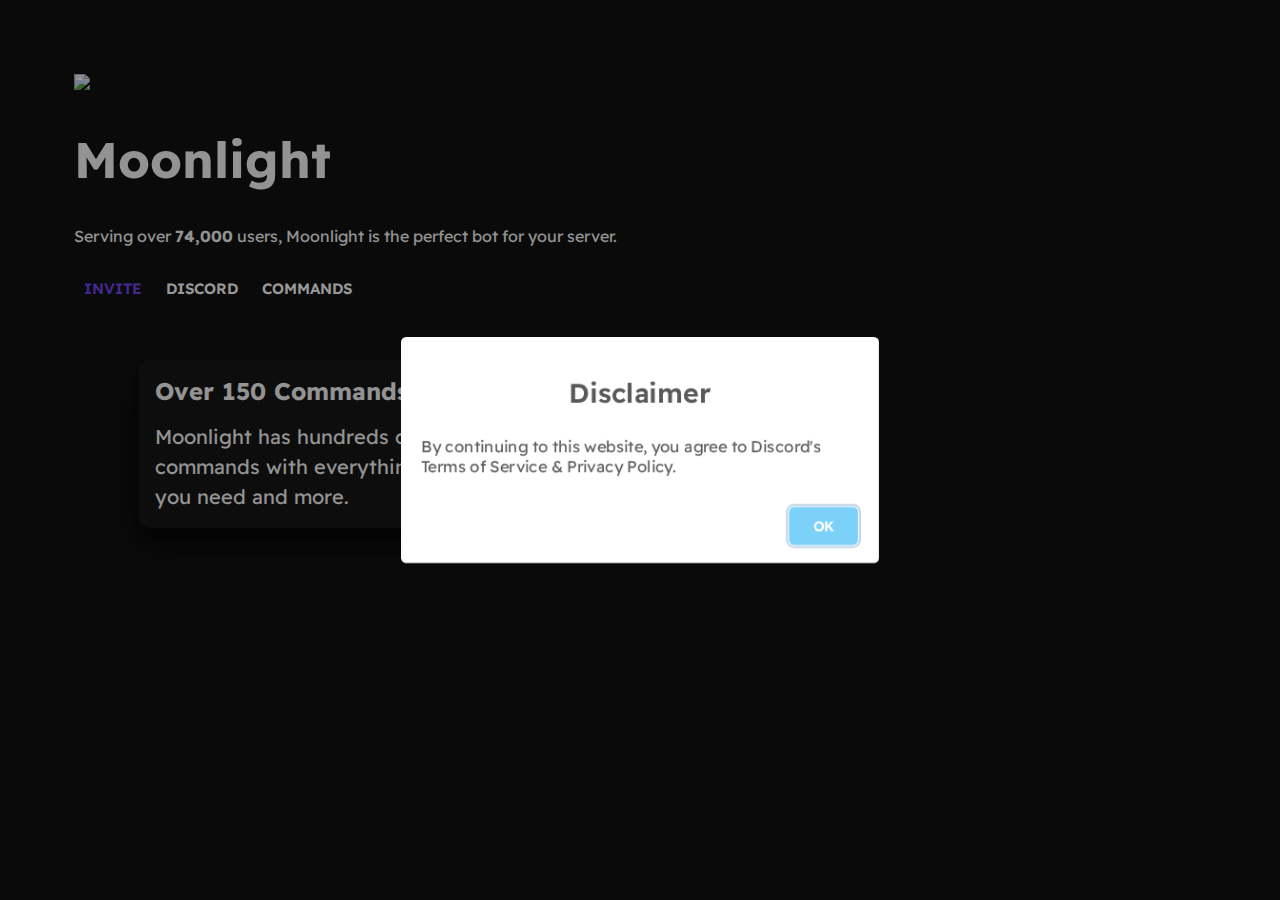
==== commit a02f1614: ";" ====
--- a/index.html
+++ b/index.html
@@ -18,7 +18,7 @@
 
 <body>
         <img src="https://cdn.discordapp.com/avatars/809245562615758898/887ed9384640bf56b8788d86a0e530ff.png?size=80" width="100px" />
-    <h1>The <span style="color:red;">all in one</span> Discord bot</h1>
+    <h1>Moonlight</h1>
     <p>Serving over <b>74,000</b> users, Moonlight is the perfect bot for your server.</p>
     <button class="purple" onclick="_r('https://moonlight-v2.vercel.app/invite')">Invite</button>
     <button>Discord</button>
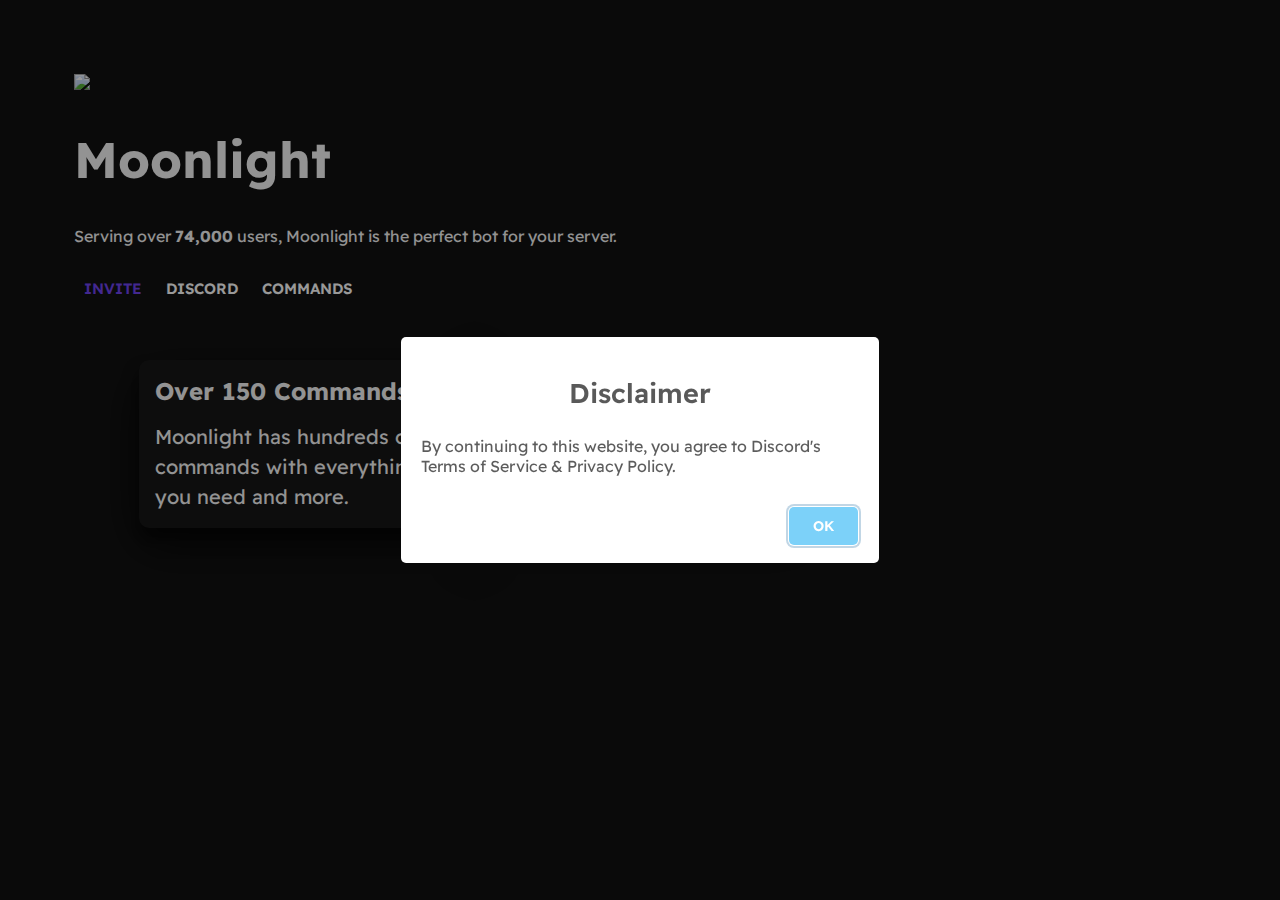
==== commit e9985c1f: "l" ====
--- a/index.html
+++ b/index.html
@@ -18,7 +18,7 @@
 
 <body>
         <img src="https://cdn.discordapp.com/avatars/809245562615758898/887ed9384640bf56b8788d86a0e530ff.png?size=80" width="100px" />
-    <h1>Moonlight</h1>
+    <h1>Moon<span class="color:red;">light</span></h1>
     <p>Serving over <b>74,000</b> users, Moonlight is the perfect bot for your server.</p>
     <button class="purple" onclick="_r('https://moonlight-v2.vercel.app/invite')">Invite</button>
     <button>Discord</button>
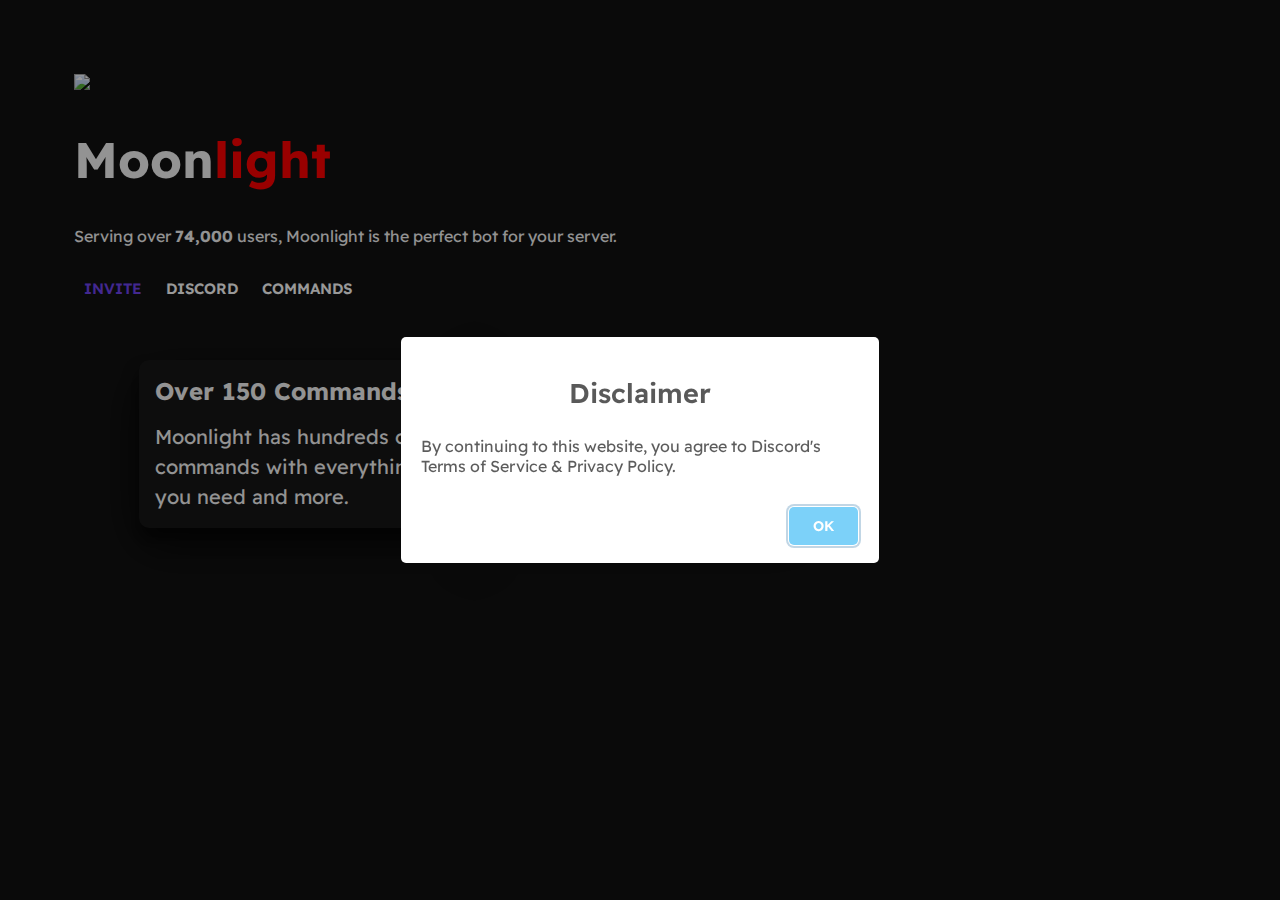
==== commit 7cb71868: ";" ====
--- a/index.html
+++ b/index.html
@@ -18,7 +18,7 @@
 
 <body>
         <img src="https://cdn.discordapp.com/avatars/809245562615758898/887ed9384640bf56b8788d86a0e530ff.png?size=80" width="100px" />
-    <h1>Moon<span class="color:red;">light</span></h1>
+    <h1>Moon<span style="color:red;">light</span></h1>
     <p>Serving over <b>74,000</b> users, Moonlight is the perfect bot for your server.</p>
     <button class="purple" onclick="_r('https://moonlight-v2.vercel.app/invite')">Invite</button>
     <button>Discord</button>
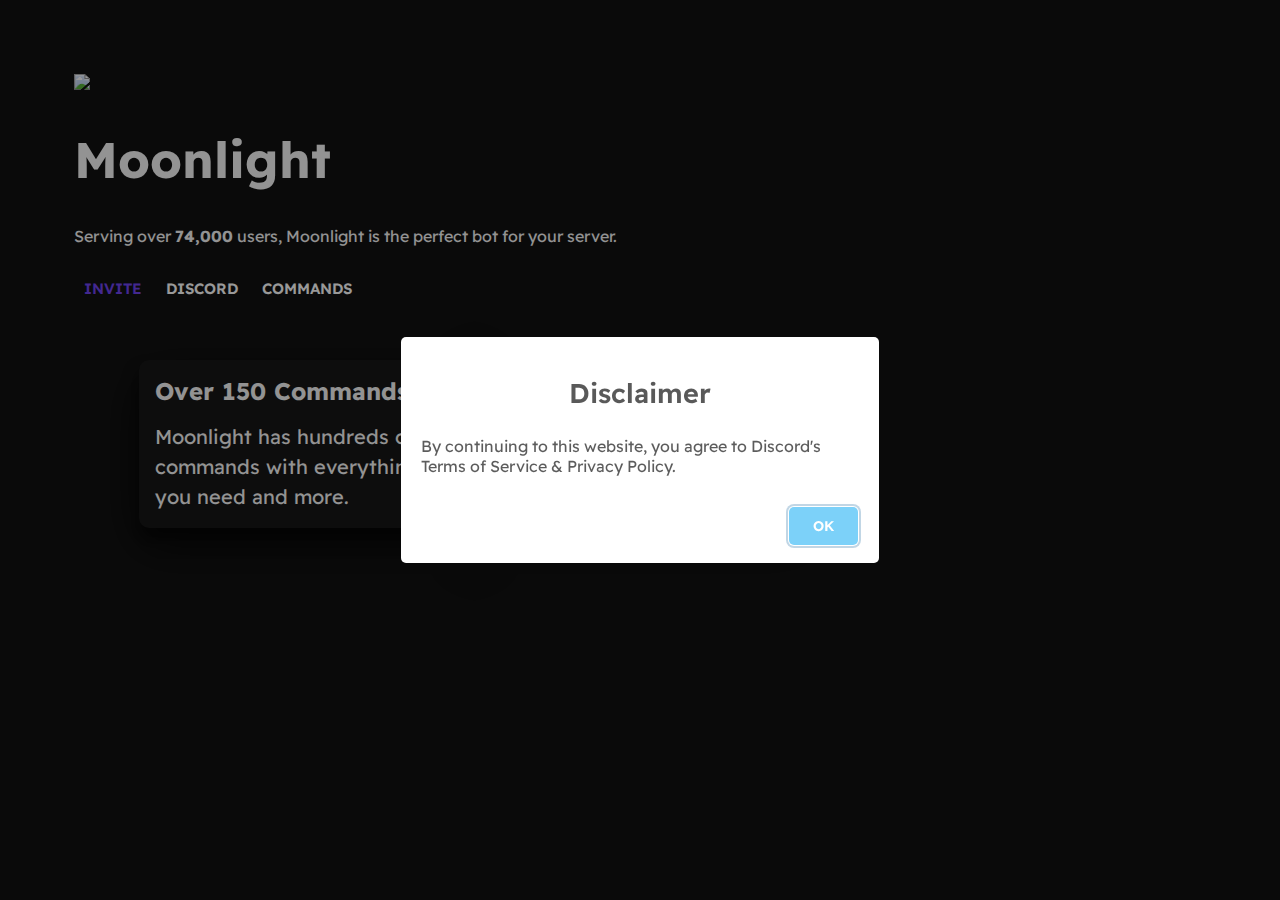
==== commit 5d53a44c: ";" ====
--- a/index.html
+++ b/index.html
@@ -18,7 +18,7 @@
 
 <body>
         <img src="https://cdn.discordapp.com/avatars/809245562615758898/887ed9384640bf56b8788d86a0e530ff.png?size=80" width="100px" />
-    <h1>Moon<span style="color:red;">light</span></h1>
+    <h1>Moonlight</h1>
     <p>Serving over <b>74,000</b> users, Moonlight is the perfect bot for your server.</p>
     <button class="purple" onclick="_r('https://moonlight-v2.vercel.app/invite')">Invite</button>
     <button>Discord</button>
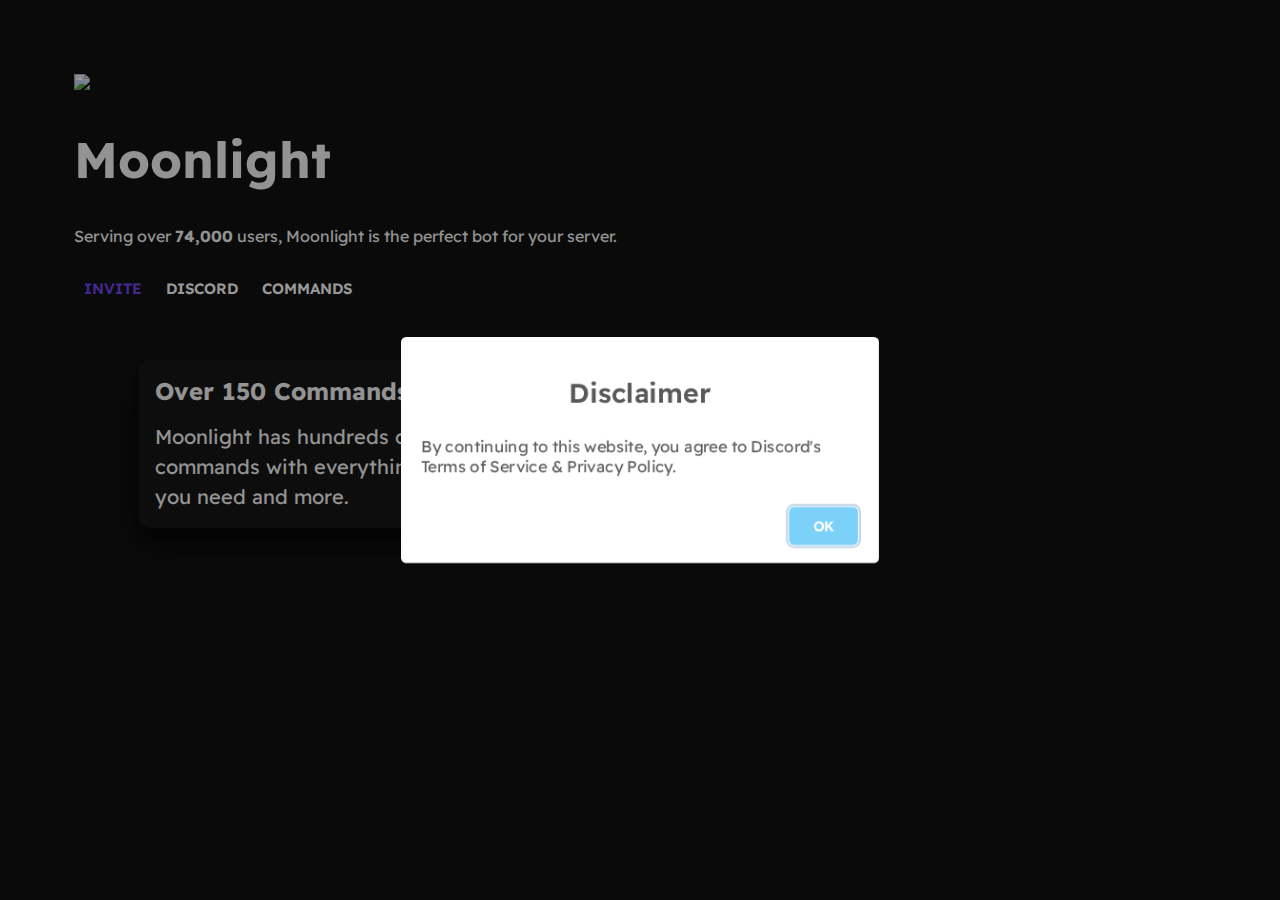
==== commit 9ad92e62: ";" ====
--- a/index.html
+++ b/index.html
@@ -19,10 +19,12 @@
 <body>
         <img src="https://cdn.discordapp.com/avatars/809245562615758898/887ed9384640bf56b8788d86a0e530ff.png?size=80" width="100px" />
     <h1>Moonlight</h1>
+
+
     <p>Serving over <b>74,000</b> users, Moonlight is the perfect bot for your server.</p>
     <button class="purple" onclick="_r('https://moonlight-v2.vercel.app/invite')">Invite</button>
     <button>Discord</button>
-    <button>Commands</button>
+    <button onclick="window.location.href='./commands'">Commands</button>
     <div class="frcss_cardGrid">
         <div class="frcss_card" style="max-width: 300px !important;">
             <h3>Over 150 Commands</h3>
